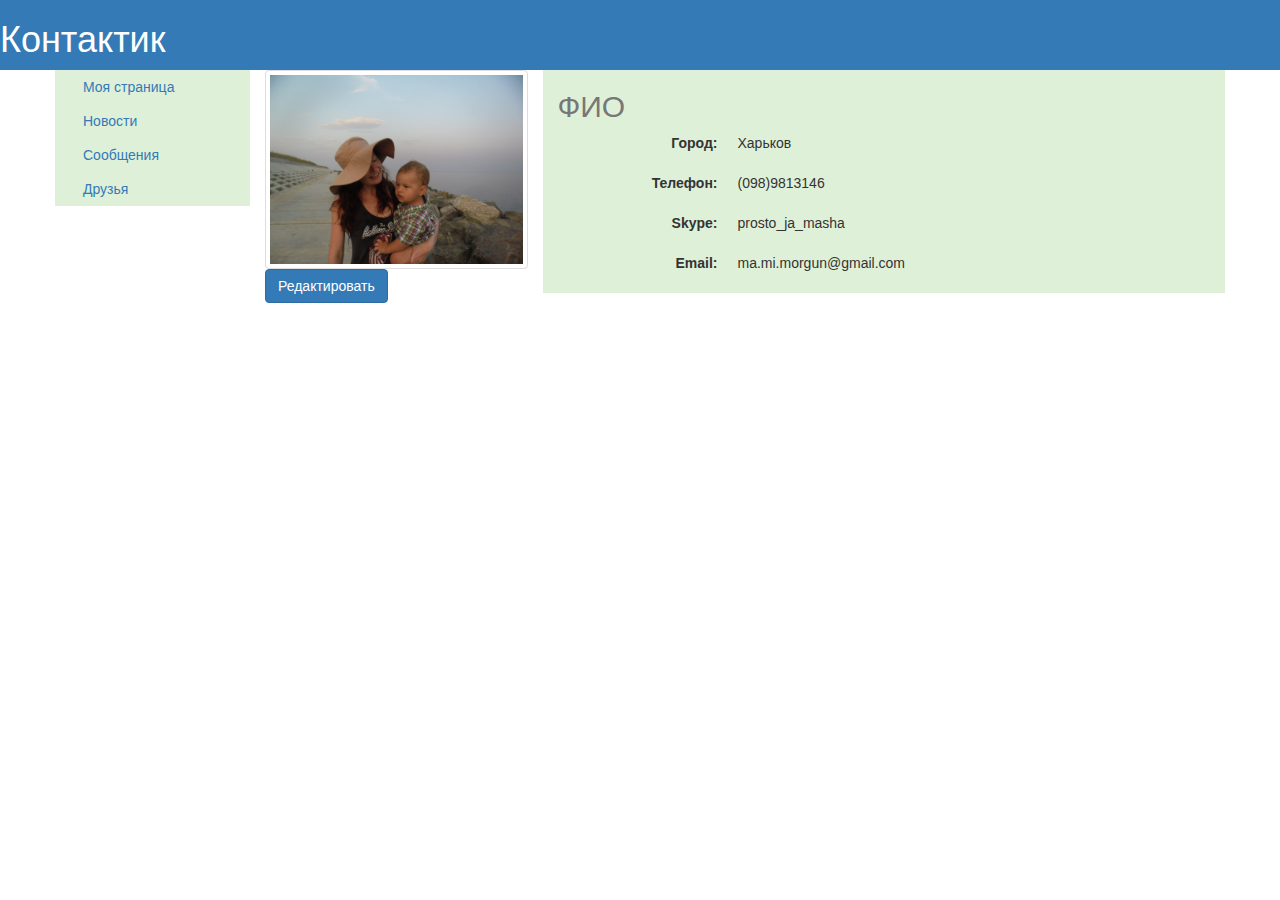
==== bootstrap-3.3.7-dist/index.html @ 4b8b1225 "kontaktik_index_html" ====
<!doctype html>
<html>
 <head>
  <meta charset="utf-8">
  <title>Bootstrap</title>
  <link href="css/bootstrap.css" rel="stylesheet">
  <link href="css/bootstrap.css" rel="stylesheet" type="text/css"/>
 </head>
 <body>
     <div class="container-fluid">
         <div class="row bg-primary">
             <h1>Контактик</h1>
         </div>
    </div> 
     <div class="container">
         <div class="row">
             <div class="col-lg-2 col-md-2 col-sm-2 col-xs-2 bg-success">
                 <button type="button" class="btn btn-link text-left">Моя страница</button><br>
                 <button type="button" class="btn btn-link text-left">Новости</button><br>
                 <button type="button" class="btn btn-link text-left">Сообщения</button><br>
                 <button type="button" class="btn btn-link text-left">Друзья</button></div>
             <div class="col-lg-3 col-md-3 col-sm-3 col-xs-3">
                 <div><img src="images/qffr3qO6uUM.jpg" class="img-responsive img-thumbnail" alt="Мое фото"></div>
                 <button type="button" class="btn btn-primary">Редактировать</button></div>
             <div class="col-lg-7 col-md-7 col-sm-7 col-xs-7 bg-success">
                 <h2 class="text-muted">ФИО</h2>
                 <dl class="dl-horizontal">
                 <dt>Город:</dt>
                 <dd>Харьков</dd></dl>
                 <dl class="dl-horizontal">
                 <dt>Телефон:</dt>
                 <dd>(098)9813146</dd></dl>
                 <dl class="dl-horizontal">
                 <dt>Skype:</dt>
                 <dd>prosto_ja_masha</dd></dl>
                 <dl class="dl-horizontal">
                 <dt>Email:</dt>
                 <dd>ma.mi.morgun@gmail.com</dd></dl>
                 
          
                
             </div>
         </div>
     </div>
  
  <script src="js/bootstrap.js"></script>
 </body>
</html>
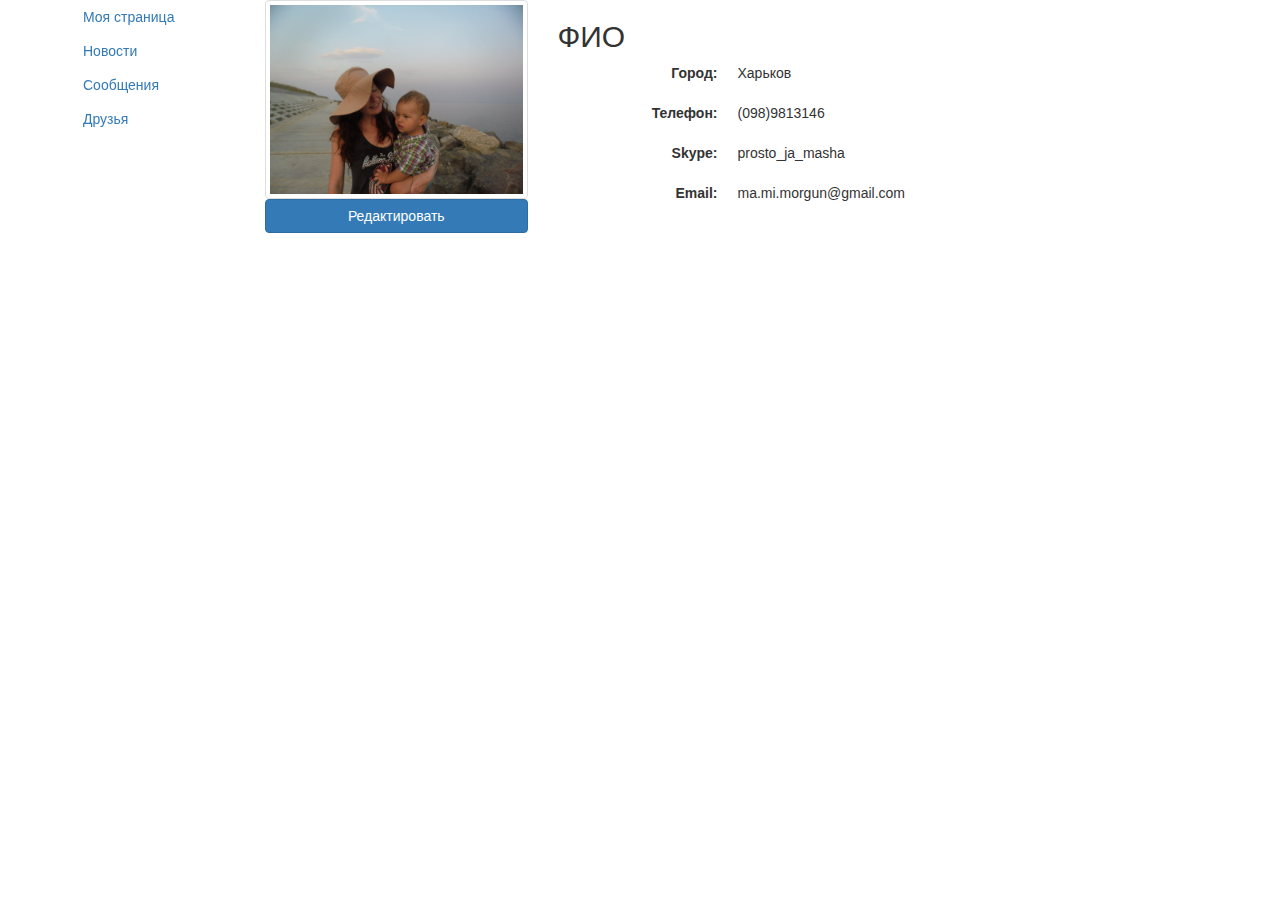
==== commit 9727a3cb: "nepoluchaetsa" ====
--- a/bootstrap-3.3.7-dist/index.html
+++ b/bootstrap-3.3.7-dist/index.html
@@ -3,27 +3,44 @@
  <head>
   <meta charset="utf-8">
   <title>Bootstrap</title>
-  <link href="css/bootstrap.css" rel="stylesheet">
+  <link href="/boilerplate_v5.3.0/css/main.css" rel="stylesheet" type="text/css"/>
+  <link href="/boilerplate_v5.3.0/css/normalize.css" rel="stylesheet" type="text/css"/>
   <link href="css/bootstrap.css" rel="stylesheet" type="text/css"/>
+  <link href="/css_own/own-style.css" rel="stylesheet" type="text/css"/>
+  
  </head>
  <body>
      <div class="container-fluid">
          <div class="row bg-primary">
-             <h1>Контактик</h1>
+                 <h1 class="own-h">Контактик</h1>
          </div>
     </div> 
      <div class="container">
          <div class="row">
-             <div class="col-lg-2 col-md-2 col-sm-2 col-xs-2 bg-success">
-                 <button type="button" class="btn btn-link text-left">Моя страница</button><br>
-                 <button type="button" class="btn btn-link text-left">Новости</button><br>
-                 <button type="button" class="btn btn-link text-left">Сообщения</button><br>
-                 <button type="button" class="btn btn-link text-left">Друзья</button></div>
+             <div class="col-lg-2 col-md-2 col-sm-2 col-xs-2">
+                 <div>
+                     <a href="#" class="btn btn-link text-left">Моя страница</a>
+                 </div>
+                 <div>
+                     <a href="#" class="btn btn-link text-left">Новости</a>
+                 </div>
+                 <div>
+                     <a href="#" class="btn btn-link text-left">Сообщения</a>
+                 </div>
+                 <div>
+                     <a href="#" class="btn btn-link text-left">Друзья</a>
+                 </div>
+             </div>
              <div class="col-lg-3 col-md-3 col-sm-3 col-xs-3">
-                 <div><img src="images/qffr3qO6uUM.jpg" class="img-responsive img-thumbnail" alt="Мое фото"></div>
-                 <button type="button" class="btn btn-primary">Редактировать</button></div>
-             <div class="col-lg-7 col-md-7 col-sm-7 col-xs-7 bg-success">
-                 <h2 class="text-muted">ФИО</h2>
+                 <div>
+                 <div class="img-own">
+                     <img src="images/qffr3qO6uUM.jpg" class="img-responsive img-thumbnail" alt="Мое фото">
+                 </div>
+                 <a href="#" class="btn btn-primary own-btn">Редактировать</a>
+                 </div>
+             </div>
+             <div class="col-lg-7 col-md-7 col-sm-7 col-xs-7">
+                 <h2>ФИО</h2>
                  <dl class="dl-horizontal">
                  <dt>Город:</dt>
                  <dd>Харьков</dd></dl>
--- a/boilerplate_v5.3.0/css/main.css
+++ b/boilerplate_v5.3.0/css/main.css
@@ -0,0 +1,282 @@
+/*! HTML5 Boilerplate v5.3.0 | MIT License | https://html5boilerplate.com/ */
+
+/*
+ * What follows is the result of much research on cross-browser styling.
+ * Credit left inline and big thanks to Nicolas Gallagher, Jonathan Neal,
+ * Kroc Camen, and the H5BP dev community and team.
+ */
+
+/* ==========================================================================
+   Base styles: opinionated defaults
+   ========================================================================== */
+
+html {
+    color: #222;
+    font-size: 1em;
+    line-height: 1.4;
+}
+
+/*
+ * Remove text-shadow in selection highlight:
+ * https://twitter.com/miketaylr/status/12228805301
+ *
+ * These selection rule sets have to be separate.
+ * Customize the background color to match your design.
+ */
+
+::-moz-selection {
+    background: #b3d4fc;
+    text-shadow: none;
+}
+
+::selection {
+    background: #b3d4fc;
+    text-shadow: none;
+}
+
+/*
+ * A better looking default horizontal rule
+ */
+
+hr {
+    display: block;
+    height: 1px;
+    border: 0;
+    border-top: 1px solid #ccc;
+    margin: 1em 0;
+    padding: 0;
+}
+
+/*
+ * Remove the gap between audio, canvas, iframes,
+ * images, videos and the bottom of their containers:
+ * https://github.com/h5bp/html5-boilerplate/issues/440
+ */
+
+audio,
+canvas,
+iframe,
+img,
+svg,
+video {
+    vertical-align: middle;
+}
+
+/*
+ * Remove default fieldset styles.
+ */
+
+fieldset {
+    border: 0;
+    margin: 0;
+    padding: 0;
+}
+
+/*
+ * Allow only vertical resizing of textareas.
+ */
+
+textarea {
+    resize: vertical;
+}
+
+/* ==========================================================================
+   Browser Upgrade Prompt
+   ========================================================================== */
+
+.browserupgrade {
+    margin: 0.2em 0;
+    background: #ccc;
+    color: #000;
+    padding: 0.2em 0;
+}
+
+/* ==========================================================================
+   Author's custom styles
+   ========================================================================== */
+
+
+
+
+
+
+
+
+
+
+
+
+
+
+
+
+
+/* ==========================================================================
+   Helper classes
+   ========================================================================== */
+
+/*
+ * Hide visually and from screen readers
+ */
+
+.hidden {
+    display: none !important;
+}
+
+/*
+ * Hide only visually, but have it available for screen readers:
+ * http://snook.ca/archives/html_and_css/hiding-content-for-accessibility
+ */
+
+.visuallyhidden {
+    border: 0;
+    clip: rect(0 0 0 0);
+    height: 1px;
+    margin: -1px;
+    overflow: hidden;
+    padding: 0;
+    position: absolute;
+    width: 1px;
+}
+
+/*
+ * Extends the .visuallyhidden class to allow the element
+ * to be focusable when navigated to via the keyboard:
+ * https://www.drupal.org/node/897638
+ */
+
+.visuallyhidden.focusable:active,
+.visuallyhidden.focusable:focus {
+    clip: auto;
+    height: auto;
+    margin: 0;
+    overflow: visible;
+    position: static;
+    width: auto;
+}
+
+/*
+ * Hide visually and from screen readers, but maintain layout
+ */
+
+.invisible {
+    visibility: hidden;
+}
+
+/*
+ * Clearfix: contain floats
+ *
+ * For modern browsers
+ * 1. The space content is one way to avoid an Opera bug when the
+ *    `contenteditable` attribute is included anywhere else in the document.
+ *    Otherwise it causes space to appear at the top and bottom of elements
+ *    that receive the `clearfix` class.
+ * 2. The use of `table` rather than `block` is only necessary if using
+ *    `:before` to contain the top-margins of child elements.
+ */
+
+.clearfix:before,
+.clearfix:after {
+    content: " "; /* 1 */
+    display: table; /* 2 */
+}
+
+.clearfix:after {
+    clear: both;
+}
+
+/* ==========================================================================
+   EXAMPLE Media Queries for Responsive Design.
+   These examples override the primary ('mobile first') styles.
+   Modify as content requires.
+   ========================================================================== */
+
+@media only screen and (min-width: 35em) {
+    /* Style adjustments for viewports that meet the condition */
+}
+
+@media print,
+       (-webkit-min-device-pixel-ratio: 1.25),
+       (min-resolution: 1.25dppx),
+       (min-resolution: 120dpi) {
+    /* Style adjustments for high resolution devices */
+}
+
+/* ==========================================================================
+   Print styles.
+   Inlined to avoid the additional HTTP request:
+   http://www.phpied.com/delay-loading-your-print-css/
+   ========================================================================== */
+
+@media print {
+    *,
+    *:before,
+    *:after,
+    *:first-letter,
+    *:first-line {
+        background: transparent !important;
+        color: #000 !important; /* Black prints faster:
+                                   http://www.sanbeiji.com/archives/953 */
+        box-shadow: none !important;
+        text-shadow: none !important;
+    }
+
+    a,
+    a:visited {
+        text-decoration: underline;
+    }
+
+    a[href]:after {
+        content: " (" attr(href) ")";
+    }
+
+    abbr[title]:after {
+        content: " (" attr(title) ")";
+    }
+
+    /*
+     * Don't show links that are fragment identifiers,
+     * or use the `javascript:` pseudo protocol
+     */
+
+    a[href^="#"]:after,
+    a[href^="javascript:"]:after {
+        content: "";
+    }
+
+    pre,
+    blockquote {
+        border: 1px solid #999;
+        page-break-inside: avoid;
+    }
+
+    /*
+     * Printing Tables:
+     * http://css-discuss.incutio.com/wiki/Printing_Tables
+     */
+
+    thead {
+        display: table-header-group;
+    }
+
+    tr,
+    img {
+        page-break-inside: avoid;
+    }
+
+    img {
+        max-width: 100% !important;
+    }
+
+    p,
+    h2,
+    h3 {
+        orphans: 3;
+        widows: 3;
+    }
+
+    h2,
+    h3 {
+        page-break-after: avoid;
+    }
+}
--- a/css_own/own-style.css
+++ b/css_own/own-style.css
@@ -0,0 +1,12 @@
+/* own-styles */
+.own-h {
+    position: fixed !important;
+    padding: 100px 10px 10px !important;
+    
+}
+.own-btn {
+    width: 100% !important;
+}
+.img-own {
+    width: 100% !important;
+}  
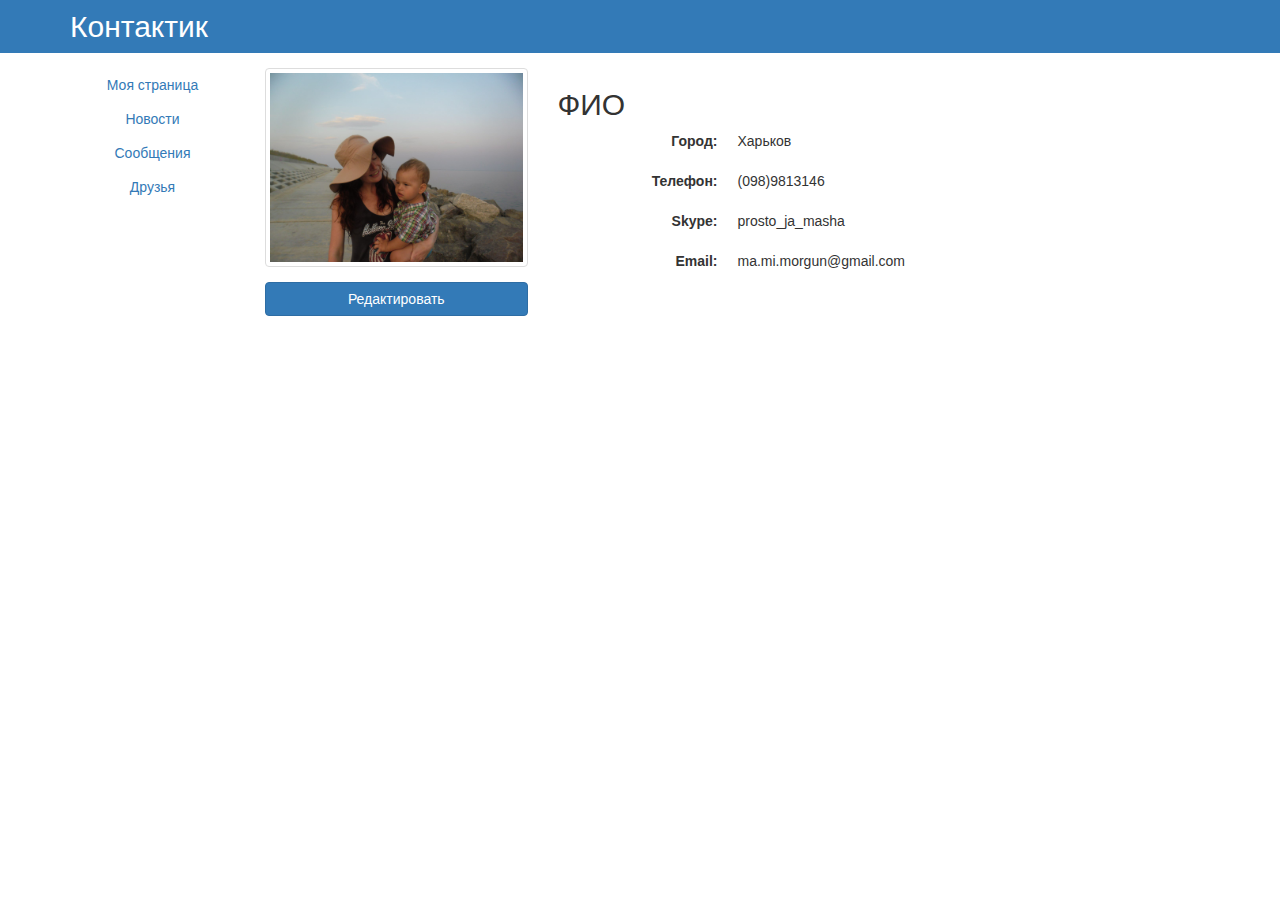
==== commit 5d4b358e: "kontaktik" ====
--- a/bootstrap-3.3.7-dist/index.html
+++ b/bootstrap-3.3.7-dist/index.html
@@ -3,21 +3,27 @@
  <head>
   <meta charset="utf-8">
   <title>Bootstrap</title>
-  <link href="/boilerplate_v5.3.0/css/main.css" rel="stylesheet" type="text/css"/>
-  <link href="/boilerplate_v5.3.0/css/normalize.css" rel="stylesheet" type="text/css"/>
   <link href="css/bootstrap.css" rel="stylesheet" type="text/css"/>
-  <link href="/css_own/own-style.css" rel="stylesheet" type="text/css"/>
-  
+  <link href="boilerplate/normalize.css" rel="stylesheet" type="text/css"/>
+  <link href="boilerplate/main.css" rel="stylesheet" type="text/css"/>
  </head>
  <body>
      <div class="container-fluid">
          <div class="row bg-primary">
-                 <h1 class="own-h">Контактик</h1>
+             <div class="container">
+                 <div class="row">
+                     <div class="col-lg-2 col-md-2 col-sm-2 col-xs-2">
+                         <h1>Контактик</h1>
+                     </div>
+                     <div class="col-lg-10 col-md-10 col-sm-10 col-xs-10">
+                         </div>
+                 </div>
+             </div>
          </div>
     </div> 
      <div class="container">
          <div class="row">
-             <div class="col-lg-2 col-md-2 col-sm-2 col-xs-2">
+             <div class="col-lg-2 col-md-2 col-sm-2 col-xs-2 block block-left">
                  <div>
                      <a href="#" class="btn btn-link text-left">Моя страница</a>
                  </div>
@@ -31,7 +37,7 @@
                      <a href="#" class="btn btn-link text-left">Друзья</a>
                  </div>
              </div>
-             <div class="col-lg-3 col-md-3 col-sm-3 col-xs-3">
+             <div class="col-lg-3 col-md-3 col-sm-3 col-xs-3 block block-center">
                  <div>
                  <div class="img-own">
                      <img src="images/qffr3qO6uUM.jpg" class="img-responsive img-thumbnail" alt="Мое фото">
@@ -39,7 +45,7 @@
                  <a href="#" class="btn btn-primary own-btn">Редактировать</a>
                  </div>
              </div>
-             <div class="col-lg-7 col-md-7 col-sm-7 col-xs-7">
+             <div class="col-lg-7 col-md-7 col-sm-7 col-xs-7 block block-right">
                  <h2>ФИО</h2>
                  <dl class="dl-horizontal">
                  <dt>Город:</dt>
--- a/bootstrap-3.3.7-dist/boilerplate/main.css
+++ b/bootstrap-3.3.7-dist/boilerplate/main.css
@@ -0,0 +1,302 @@
+/*! HTML5 Boilerplate v5.3.0 | MIT License | https://html5boilerplate.com/ */
+
+/*
+ * What follows is the result of much research on cross-browser styling.
+ * Credit left inline and big thanks to Nicolas Gallagher, Jonathan Neal,
+ * Kroc Camen, and the H5BP dev community and team.
+ */
+
+/* ==========================================================================
+   Base styles: opinionated defaults
+   ========================================================================== */
+
+html {
+    color: #222;
+    font-size: 1em;
+    line-height: 1.4;
+}
+
+/*
+ * Remove text-shadow in selection highlight:
+ * https://twitter.com/miketaylr/status/12228805301
+ *
+ * These selection rule sets have to be separate.
+ * Customize the background color to match your design.
+ */
+
+::-moz-selection {
+    background: #b3d4fc;
+    text-shadow: none;
+}
+
+::selection {
+    background: #b3d4fc;
+    text-shadow: none;
+}
+
+/*
+ * A better looking default horizontal rule
+ */
+
+hr {
+    display: block;
+    height: 1px;
+    border: 0;
+    border-top: 1px solid #ccc;
+    margin: 1em 0;
+    padding: 0;
+}
+
+/*
+ * Remove the gap between audio, canvas, iframes,
+ * images, videos and the bottom of their containers:
+ * https://github.com/h5bp/html5-boilerplate/issues/440
+ */
+
+audio,
+canvas,
+iframe,
+img,
+svg,
+video {
+    vertical-align: middle;
+}
+
+/*
+ * Remove default fieldset styles.
+ */
+
+fieldset {
+    border: 0;
+    margin: 0;
+    padding: 0;
+}
+
+/*
+ * Allow only vertical resizing of textareas.
+ */
+
+textarea {
+    resize: vertical;
+}
+
+/* ==========================================================================
+   Browser Upgrade Prompt
+   ========================================================================== */
+
+.browserupgrade {
+    margin: 0.2em 0;
+    background: #ccc;
+    color: #000;
+    padding: 0.2em 0;
+}
+
+/* ==========================================================================
+   Author's custom styles
+   ========================================================================== */
+
+.btn {
+    width: 100%;
+}
+h1 {
+    margin: 0;
+    padding-top: 10px;
+    padding-bottom: 10px;
+    padding-left: 0;
+    font-size: 30px;
+}
+.block {
+    margin-top: 15px;
+}
+.own-btn {
+    margin-top: 15px;
+}
+.block-in {
+    border: 2px solid silver;
+    border-radius: 5px;
+    margin-left: 15px;
+}
+
+
+
+
+
+
+
+
+
+
+
+
+
+
+
+/* ==========================================================================
+   Helper classes
+   ========================================================================== */
+
+/*
+ * Hide visually and from screen readers
+ */
+
+.hidden {
+    display: none !important;
+}
+
+/*
+ * Hide only visually, but have it available for screen readers:
+ * http://snook.ca/archives/html_and_css/hiding-content-for-accessibility
+ */
+
+.visuallyhidden {
+    border: 0;
+    clip: rect(0 0 0 0);
+    height: 1px;
+    margin: -1px;
+    overflow: hidden;
+    padding: 0;
+    position: absolute;
+    width: 1px;
+}
+
+/*
+ * Extends the .visuallyhidden class to allow the element
+ * to be focusable when navigated to via the keyboard:
+ * https://www.drupal.org/node/897638
+ */
+
+.visuallyhidden.focusable:active,
+.visuallyhidden.focusable:focus {
+    clip: auto;
+    height: auto;
+    margin: 0;
+    overflow: visible;
+    position: static;
+    width: auto;
+}
+
+/*
+ * Hide visually and from screen readers, but maintain layout
+ */
+
+.invisible {
+    visibility: hidden;
+}
+
+/*
+ * Clearfix: contain floats
+ *
+ * For modern browsers
+ * 1. The space content is one way to avoid an Opera bug when the
+ *    `contenteditable` attribute is included anywhere else in the document.
+ *    Otherwise it causes space to appear at the top and bottom of elements
+ *    that receive the `clearfix` class.
+ * 2. The use of `table` rather than `block` is only necessary if using
+ *    `:before` to contain the top-margins of child elements.
+ */
+
+.clearfix:before,
+.clearfix:after {
+    content: " "; /* 1 */
+    display: table; /* 2 */
+}
+
+.clearfix:after {
+    clear: both;
+}
+
+/* ==========================================================================
+   EXAMPLE Media Queries for Responsive Design.
+   These examples override the primary ('mobile first') styles.
+   Modify as content requires.
+   ========================================================================== */
+
+@media only screen and (min-width: 35em) {
+    /* Style adjustments for viewports that meet the condition */
+}
+
+@media print,
+       (-webkit-min-device-pixel-ratio: 1.25),
+       (min-resolution: 1.25dppx),
+       (min-resolution: 120dpi) {
+    /* Style adjustments for high resolution devices */
+}
+
+/* ==========================================================================
+   Print styles.
+   Inlined to avoid the additional HTTP request:
+   http://www.phpied.com/delay-loading-your-print-css/
+   ========================================================================== */
+
+@media print {
+    *,
+    *:before,
+    *:after,
+    *:first-letter,
+    *:first-line {
+        background: transparent !important;
+        color: #000 !important; /* Black prints faster:
+                                   http://www.sanbeiji.com/archives/953 */
+        box-shadow: none !important;
+        text-shadow: none !important;
+    }
+
+    a,
+    a:visited {
+        text-decoration: underline;
+    }
+
+    a[href]:after {
+        content: " (" attr(href) ")";
+    }
+
+    abbr[title]:after {
+        content: " (" attr(title) ")";
+    }
+
+    /*
+     * Don't show links that are fragment identifiers,
+     * or use the `javascript:` pseudo protocol
+     */
+
+    a[href^="#"]:after,
+    a[href^="javascript:"]:after {
+        content: "";
+    }
+
+    pre,
+    blockquote {
+        border: 1px solid #999;
+        page-break-inside: avoid;
+    }
+
+    /*
+     * Printing Tables:
+     * http://css-discuss.incutio.com/wiki/Printing_Tables
+     */
+
+    thead {
+        display: table-header-group;
+    }
+
+    tr,
+    img {
+        page-break-inside: avoid;
+    }
+
+    img {
+        max-width: 100% !important;
+    }
+
+    p,
+    h2,
+    h3 {
+        orphans: 3;
+        widows: 3;
+    }
+
+    h2,
+    h3 {
+        page-break-after: avoid;
+    }
+}
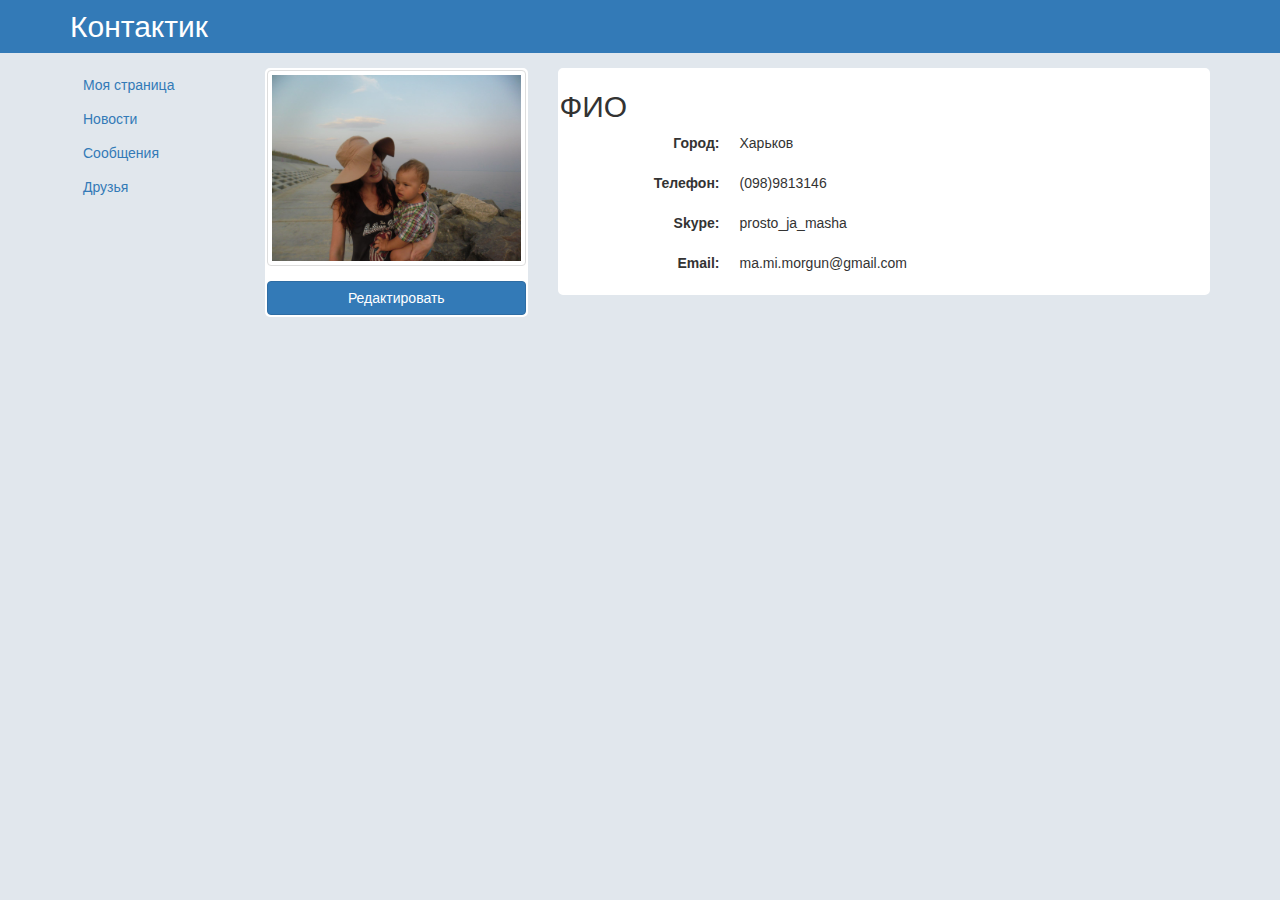
==== commit ecce1d59: "kontaktik" ====
--- a/bootstrap-3.3.7-dist/index.html
+++ b/bootstrap-3.3.7-dist/index.html
@@ -23,29 +23,29 @@
     </div> 
      <div class="container">
          <div class="row">
-             <div class="col-lg-2 col-md-2 col-sm-2 col-xs-2 block block-left">
-                 <div>
-                     <a href="#" class="btn btn-link text-left">Моя страница</a>
-                 </div>
-                 <div>
-                     <a href="#" class="btn btn-link text-left">Новости</a>
-                 </div>
-                 <div>
-                     <a href="#" class="btn btn-link text-left">Сообщения</a>
-                 </div>
-                 <div>
-                     <a href="#" class="btn btn-link text-left">Друзья</a>
-                 </div>
+             <div class="col-lg-2 col-md-2 col-sm-2 col-xs-2 block">
+                 <div class="block-in block-left">
+                 <ul>
+                     <li><a href="#" class="btn btn-link text-left">Моя страница</a>
+                     </li>
+                     <li><a href="#" class="btn btn-link text-left">Новости</a>
+                         </li>
+                     <li><a href="#" class="btn btn-link text-left">Сообщения</a>
+                     </li>
+                     <li><a href="#" class="btn btn-link text-left">Друзья</a><li>
+                     </ul>
+                     </div>
              </div>
-             <div class="col-lg-3 col-md-3 col-sm-3 col-xs-3 block block-center">
-                 <div>
+             <div class="col-lg-3 col-md-3 col-sm-3 col-xs-3 block">
+                 <div class="block-in block-center">
                  <div class="img-own">
                      <img src="images/qffr3qO6uUM.jpg" class="img-responsive img-thumbnail" alt="Мое фото">
                  </div>
                  <a href="#" class="btn btn-primary own-btn">Редактировать</a>
                  </div>
              </div>
-             <div class="col-lg-7 col-md-7 col-sm-7 col-xs-7 block block-right">
+             <div class="col-lg-7 col-md-7 col-sm-7 col-xs-7 block">
+                 <div class="block-in block-right">
                  <h2>ФИО</h2>
                  <dl class="dl-horizontal">
                  <dt>Город:</dt>
@@ -59,6 +59,7 @@
                  <dl class="dl-horizontal">
                  <dt>Email:</dt>
                  <dd>ma.mi.morgun@gmail.com</dd></dl>
+                 </div>
                  
           
                 
--- a/bootstrap-3.3.7-dist/boilerplate/main.css
+++ b/bootstrap-3.3.7-dist/boilerplate/main.css
@@ -94,9 +94,10 @@
 /* ==========================================================================
    Author's custom styles
    ========================================================================== */
-
+body {
+    background-color: #e1e7ed;
+}
 .btn {
-    width: 100%;
 }
 h1 {
     margin: 0;
@@ -110,15 +111,32 @@
 }
 .own-btn {
     margin-top: 15px;
+    width: 100%;
 }
 .block-in {
-    border: 2px solid silver;
-    border-radius: 5px;
-    margin-left: 15px;
-}
-
-
-
+   margin: 0;
+   border: 2px solid #fff;
+   border-radius: 5px; 
+   
+}  
+.block-left {
+    border: none;
+}
+.block-center {
+  background-color: #fff;  
+}
+.block-right {
+    background-color: #fff;
+}
+ul {
+    margin: 0;
+    padding: 0;
+    list-style: none;
+}
+li:hover {
+    background: #d3d3d3;
+    text-decoration: none;
+}
 
 
 
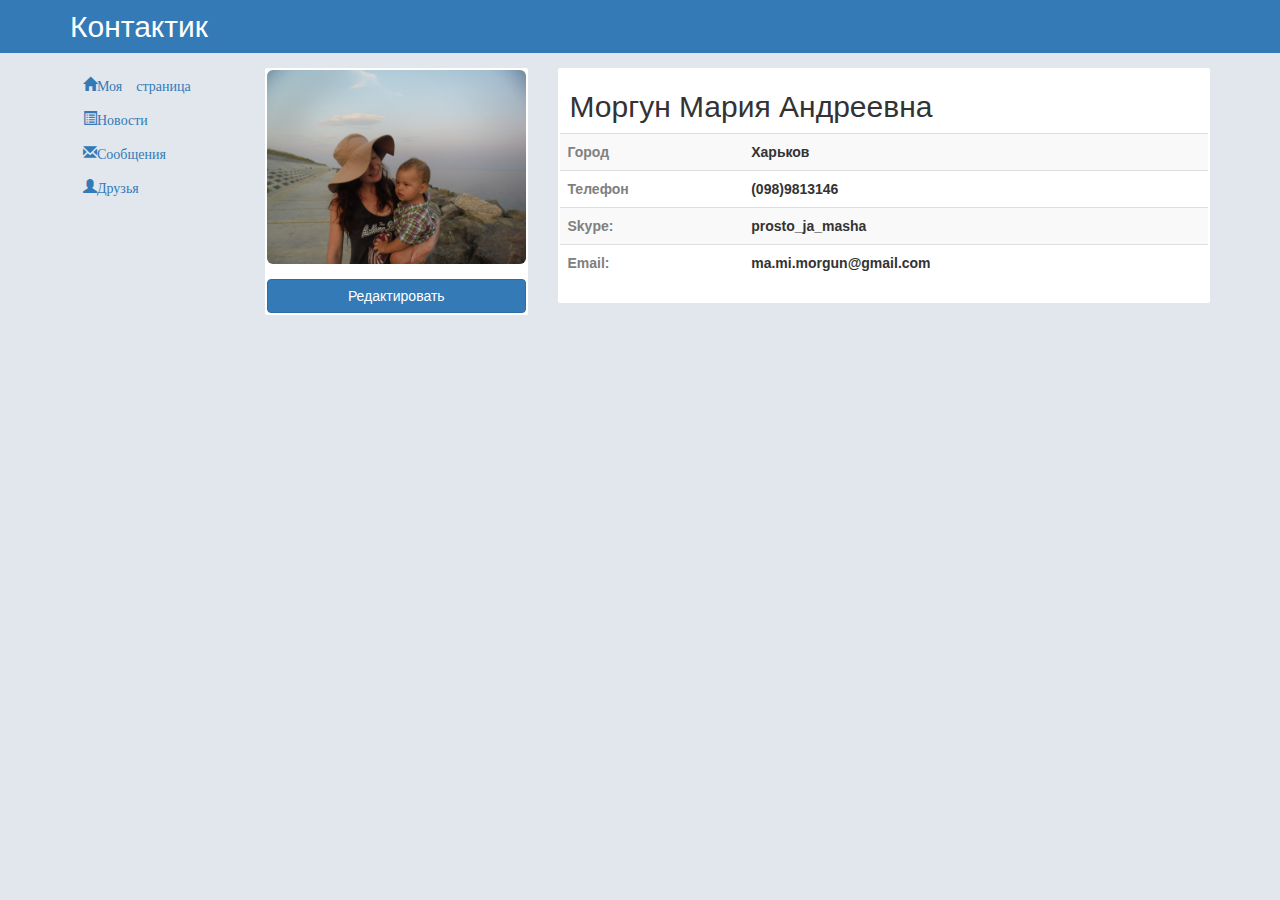
==== commit 46528d34: "kontaktik" ====
--- a/bootstrap-3.3.7-dist/index.html
+++ b/bootstrap-3.3.7-dist/index.html
@@ -26,39 +26,48 @@
              <div class="col-lg-2 col-md-2 col-sm-2 col-xs-2 block">
                  <div class="block-in block-left">
                  <ul>
-                     <li><a href="#" class="btn btn-link text-left">Моя страница</a>
+                     <li><a href="#" class="btn btn-link text-left">
+                             <span class="glyphicon glyphicon-home own-icon">Моя страница</span></a>
                      </li>
-                     <li><a href="#" class="btn btn-link text-left">Новости</a>
+                     <li><a href="#" class="btn btn-link text-left">
+                             <span class="glyphicon glyphicon-list-alt own-icon">Новости</span></a>
                          </li>
-                     <li><a href="#" class="btn btn-link text-left">Сообщения</a>
+                     <li><a href="#" class="btn btn-link text-left">
+                             <span class="glyphicon glyphicon-envelope own-icon">Сообщения</span></a>
                      </li>
-                     <li><a href="#" class="btn btn-link text-left">Друзья</a><li>
+                     <li><a href="#" class="btn btn-link text-left">
+                             <span class="glyphicon glyphicon-user own-icon">Друзья</span></a><li>
                      </ul>
                      </div>
              </div>
              <div class="col-lg-3 col-md-3 col-sm-3 col-xs-3 block">
                  <div class="block-in block-center">
                  <div class="img-own">
-                     <img src="images/qffr3qO6uUM.jpg" class="img-responsive img-thumbnail" alt="Мое фото">
+                     <img src="images/qffr3qO6uUM.jpg" class="img-rounded img-responsive" alt="Мое фото">
                  </div>
                  <a href="#" class="btn btn-primary own-btn">Редактировать</a>
                  </div>
              </div>
              <div class="col-lg-7 col-md-7 col-sm-7 col-xs-7 block">
                  <div class="block-in block-right">
-                 <h2>ФИО</h2>
-                 <dl class="dl-horizontal">
-                 <dt>Город:</dt>
-                 <dd>Харьков</dd></dl>
-                 <dl class="dl-horizontal">
-                 <dt>Телефон:</dt>
-                 <dd>(098)9813146</dd></dl>
-                 <dl class="dl-horizontal">
-                 <dt>Skype:</dt>
-                 <dd>prosto_ja_masha</dd></dl>
-                 <dl class="dl-horizontal">
-                 <dt>Email:</dt>
-                 <dd>ma.mi.morgun@gmail.com</dd></dl>
+                 <h2 class="own-h2">Моргун Мария Андреевна</h2>
+                 <table class="table table-striped">
+                 <tr>
+                 <th class="th1">Город</th>
+                 <th>Харьков</th>
+                 </tr>
+                 <tr>
+                 <th class="th1">Телефон</th>
+                 <th>(098)9813146</th>
+                 </tr>
+                 <tr>
+                 <th class="th1">Skype:</th>
+                 <th>prosto_ja_masha</th>
+                 </tr>
+                 <tr>
+                 <th class="th1">Email:</th>
+                 <th>ma.mi.morgun@gmail.com</th></tr>
+                 </table>
                  </div>
                  
           
--- a/bootstrap-3.3.7-dist/boilerplate/main.css
+++ b/bootstrap-3.3.7-dist/boilerplate/main.css
@@ -116,12 +116,15 @@
 .block-in {
    margin: 0;
    border: 2px solid #fff;
-   border-radius: 5px; 
+   border-radius: 2px; 
    
 }  
 .block-left {
     border: none;
 }
+.own-icon {
+    padding-right: 15px !important;
+}
 .block-center {
   background-color: #fff;  
 }
@@ -135,7 +138,13 @@
 }
 li:hover {
     background: #d3d3d3;
-    text-decoration: none;
+    text-decoration: none !important; 
+}
+.th1 {
+    color: graytext;
+}
+.own-h2 {
+    padding-left: 10px;
 }
 
 
